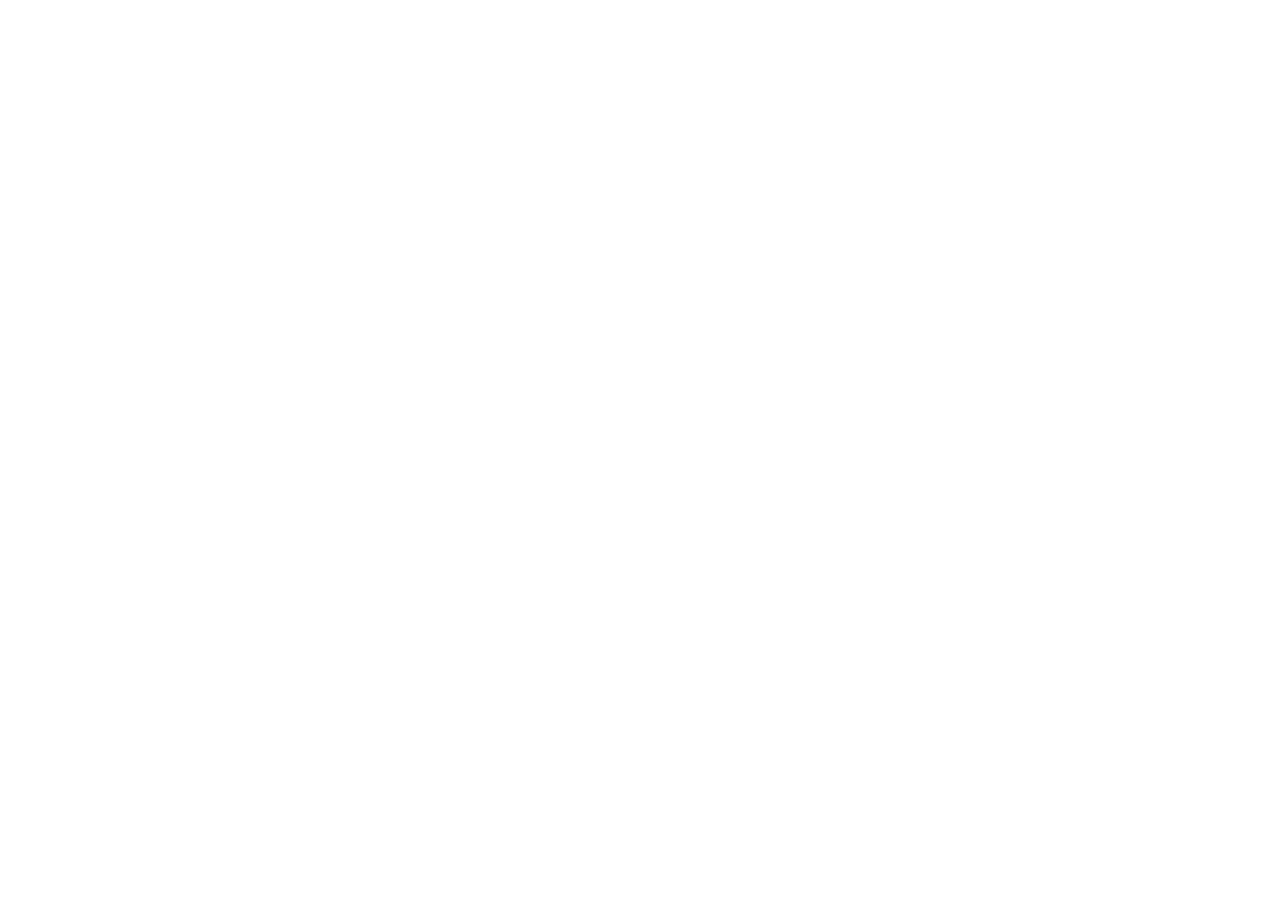
==== day17/homework/homework.html @ 9c8ebcb4 "commit" ====
<html lang="en">
<head>
    <meta charset="UTF-8">
    <meta name="viewport" content="width=, initial-scale=1.0">
    <title>Document</title>
</head>
<body>
   <h1><style></style></h1> 
</body>
</html>
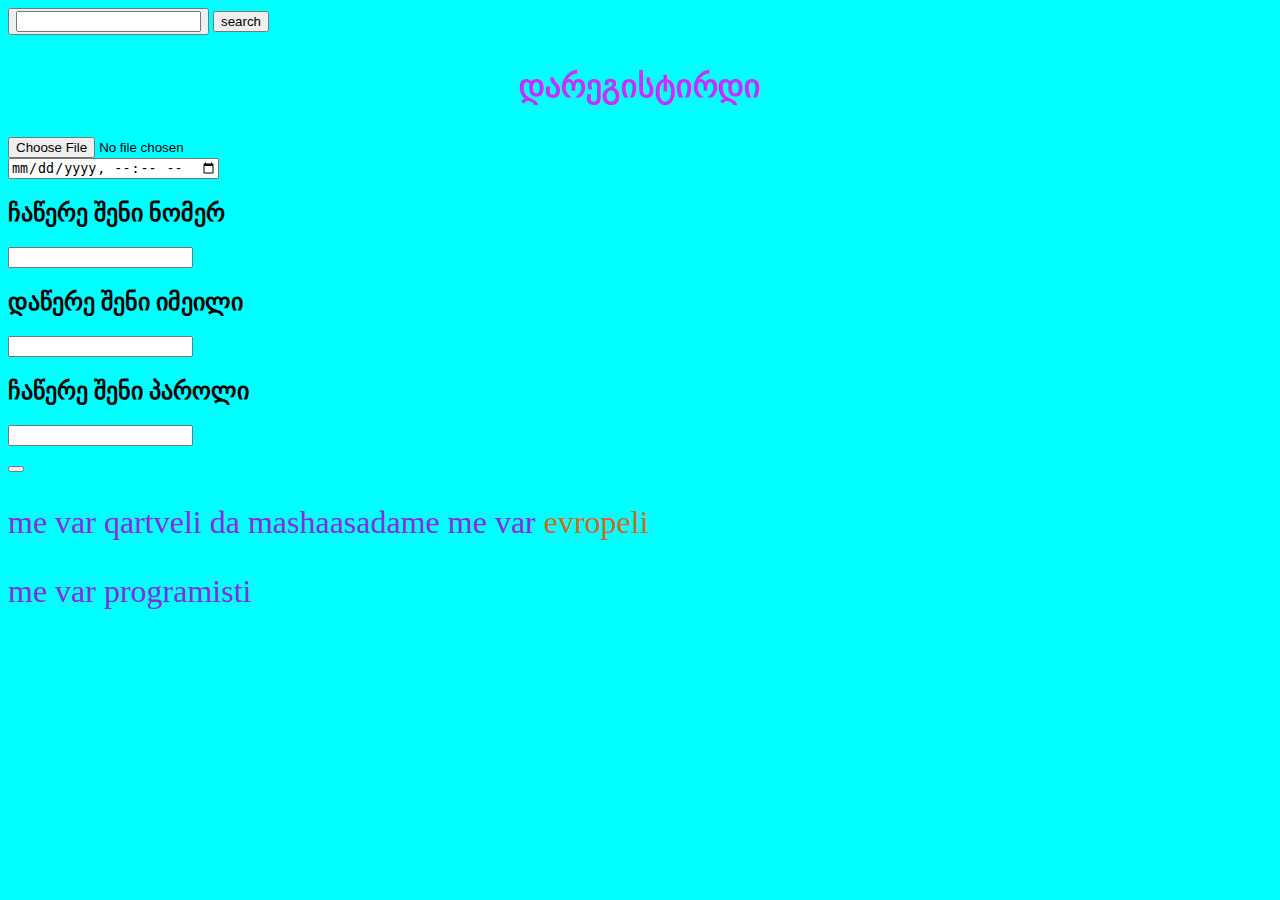
==== commit f06bd2d4: "commit" ====
--- a/day17/homework/homework.html
+++ b/day17/homework/homework.html
@@ -1,10 +1,77 @@
 <html lang="en">
 <head>
-    <meta charset="UTF-8">
-    <meta name="viewport" content="width=, initial-scale=1.0">
-    <title>Document</title>
+  <meta charset="UTF-8">
+  <meta name="viewport" content="width=device-width, initial-scale=1.0">
+  <title>Document</title>
+  <style>
+p{
+ color: rgb(111, 56, 199);
+}
+
+    
+  </style>
+
+
+
+<button><input type="search" name="" id=""></button>
+
+<button>search</button>
+
+<p><h1>დარეგისტირდი</h1></p>
+
+<input type="file" name="Document" id="">
+
+<br>
+
+<input type="datetime-local">
+
+<h2>ჩაწერე შენი  ნომერ</h2><input type="number" name="" id="">
+   
+<h2>დაწერე შენი იმეილი</h2><input type="email" name="" id="">
+
+   <h2>ჩაწერე შენი პაროლი</h2>  <input type="password" name="" id="">   <h2><BUtton></BUtton></h2>
+ 
+
+<link rel="stylesheet" href="style.css">
+
 </head>
 <body>
-   <h1><style></style></h1> 
+  <h1 style="color: blue;font-size: small;"></h1>
+  <p>me var qartveli da mashaasadame me var <span style="color: chocolate;">evropeli</span></p>
+  <p>me var programisti</p>
+
 </body>
-</html>+</html>
+
+
+
+
+
+
+
+
+
+
+
+
+
+
+
+
+
+
+
+
+
+
+
+
+
+
+
+
+
+
+
+
+
--- a/day17/homework/style.css
+++ b/day17/homework/style.css
@@ -0,0 +1,20 @@
+body{
+    background-color: cyan;
+background-image: url("fone.jpg");
+}
+
+p{color: blue;
+font-size: xx-large;
+font-weight: 400;
+color: blueviolet;
+
+}
+h1{
+    color: blue;
+    background-color: aqua;
+}
+
+h1 {
+    color: rgba(247, 0, 255, 0.836);
+    text-align: center;
+}